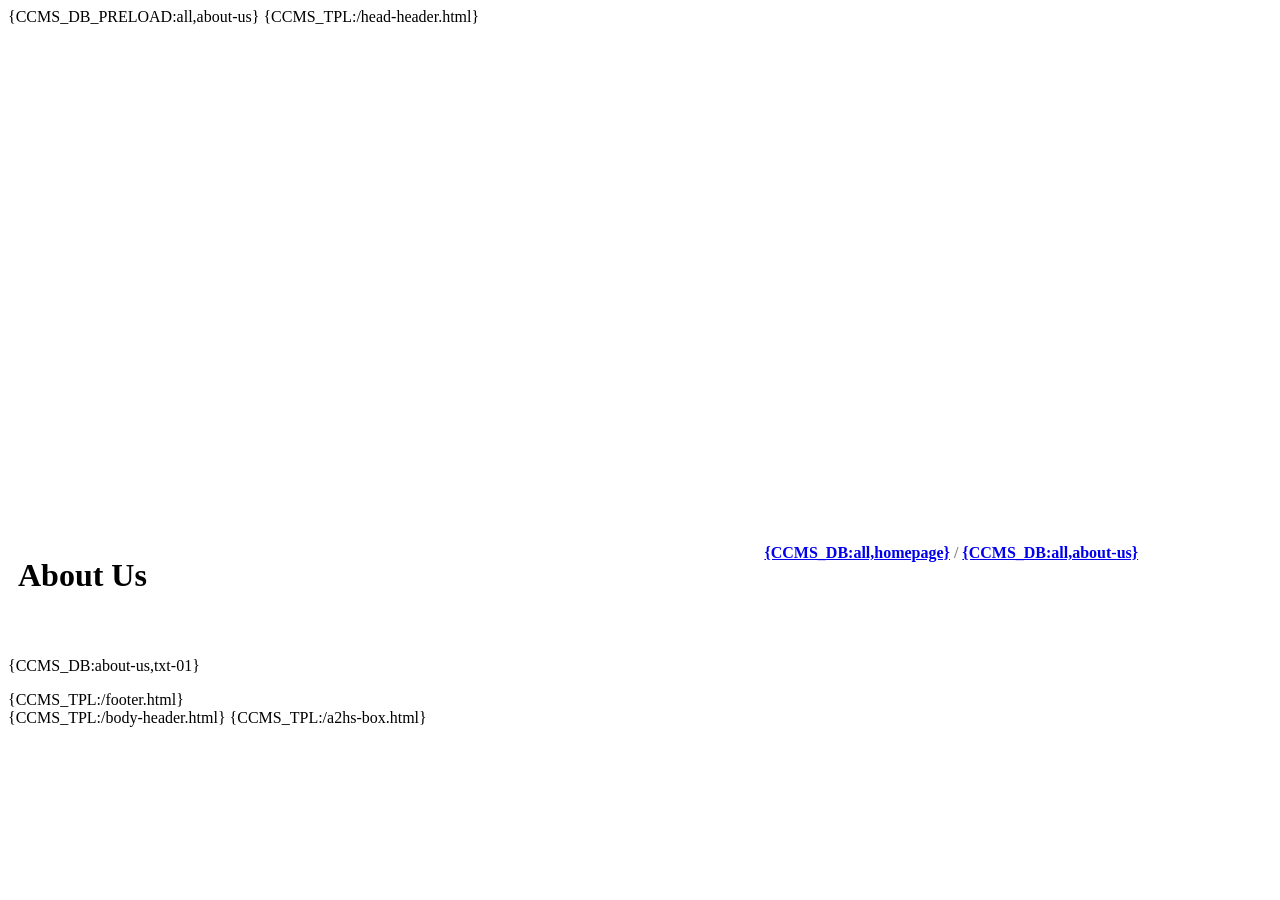
==== ccmstpl/about-us/index.html @ 5845749b "asdf" ====
{CCMS_DB_PRELOAD:all,about-us}<!DOCTYPE html>
<html lang="{CCMS_LIB:_default.php;FUNC:ccms_lng}" prefix="og: http://ogp.me/ns#">
	<head>
		{CCMS_TPL:/head-header.html}
		<title>{CCMS_DB:all,company_name} | {CCMS_DB:about-us,title}</title>
		<meta name="description" content="{CCMS_DB:about-us,description}" />

		<!-- Google / Search Engine Tags -->
		<meta itemprop="name" content="{CCMS_DB:all,company_name} | {CCMS_DB:about-us,title}" />
		<meta itemprop="description" content="{CCMS_DB:about-us,description}" />

		<!-- Facebook Meta Tags -->
		<meta property="og:url" content="https://{CCMS_LIB:_default.php;FUNC:ccms_cfgDomain}/en/" />
		<meta property="og:title" content="{CCMS_DB:all,company_name} | {CCMS_DB:about-us,title}" />
		<meta property="og:description" content="{CCMS_DB:about-us,description}" />

		<!-- Twitter Meta Tags -->
		<meta name="twitter:title" content="{CCMS_DB:all,company_name} | {CCMS_DB:about-us,title}" />
		<meta name="twitter:description" content="{CCMS_DB:about-us,description}" />

		<script type="application/ld+json">
			[
				{
					"@context":"https://schema.org",
					"@type":"WebSite",
					"name":"{CCMS_DB:all,company_name}",
					"url":"https://{CCMS_LIB:_default.php;FUNC:ccms_cfgDomain}/{CCMS_LIB:_default.php;FUNC:ccms_lng}/",
					"alternateName":"{CCMS_DB:all,company_name} | {CCMS_DB:about-us,title}"
				},{
					"@context":"https://schema.org",
					"@type":"Organization",
					"name":"{CCMS_DB:all,company_name}",
					"description":"{CCMS_DB:about-us,description}",
					"url":"https://{CCMS_LIB:_default.php;FUNC:ccms_cfgDomain}/{CCMS_LIB:_default.php;FUNC:ccms_lng}/",
					"logo":{
						"@type":"ImageObject",
						"url":"/ccmstpl/_img/logo.png"
					}{CCMS_TPL:/schema.html}
				}
			]
		</script>
		<style nonce="{CCMS_LIB:_default.php;FUNC:ccms_csp_nounce}">
			{CCMS_TPL:/_css/head-css.html}

			.breadCrumbGrid>.c1{grid-area:c1}
			.breadCrumbGrid>.c2{grid-area:c2}
			.breadCrumbGrid>.c3{grid-area:c3}

			.breadCrumbGrid{
				display:grid;
				grid-template-areas:
					"c1"
					"c2"
					"c3";
				padding:10px
			}

			.no-webp .about-us_index-01{background-image:url("{CCMS_LIB:site.php;FUNC:load_resource("AWS")}/ccmstpl/_img/about-us/index-01.jpg")}

			.webp .about-us-index_01{background-image:url("{CCMS_LIB:site.php;FUNC:load_resource("AWS")}/ccmstpl/_img/about-us/index-01.webp")}

			/* 768px or larger. */
			@media only screen and (min-width:768px){
				/*==========
				BEGINNING of tags found in the MAIN tag
				==========*/
				.breadCrumbGrid{
					grid-template-columns:40% auto 40%;
					grid-template-areas:
						"c1 c2 c3"
				}
				/*==========
				END of tags found in the MAIN tag
				==========*/
			}
		</style>
		<script nonce="{CCMS_LIB:_default.php;FUNC:ccms_csp_nounce}">
			let activeArray_01 = ["lng","lng-{CCMS_LIB:_default.php;FUNC:ccms_lng}","nl-about-us"];
			/* let activeArray_02 = ["fl-homepage"]; */
		</script>
	</head>

	<body>
		<div id="loading_svg"></div>

		<main style="margin-top:500px">
			<div class="parallax about-us_index-01"></div>
			<div style="padding-bottom:15px">
				<div class="breadCrumbGrid" dir="{CCMS_LIB:_default.php;FUNC:ccms_lng_dir}">
					<h1 class="c1">About Us</h1>
					<i class="c2"></i>
					<h4 class="c3" style="margin:8px 0 0">
						<a dir="{CCMS_DB_DIR:all,homepage}" href="/{CCMS_LIB:_default.php;FUNC:ccms_lng}/">{CCMS_DB:all,homepage}</a>
						 <span style="color:#888888">/</span>
						 <a dir="{CCMS_DB_DIR:all,about-us}" href="/{CCMS_LIB:_default.php;FUNC:ccms_lng}/about-us/">{CCMS_DB:all,about-us}</a>
					</h4>
				</div>
			</div>



			<div class="contentType1">
				<div>
					<p dir="{CCMS_DB_DIR:about-us,txt-01:1}">{CCMS_DB:about-us,txt-01}</p>
				</div>
			</div>
			{CCMS_TPL:/footer.html}
		</main>

		{CCMS_TPL:/body-header.html}

		{CCMS_TPL:/a2hs-box.html}

		<script nonce="{CCMS_LIB:_default.php;FUNC:ccms_csp_nounce}">
			{CCMS_TPL:/_js/footer-js.html}

			/*
			var l=document.createElement("link");
			l.rel="stylesheet";
			l.href = "/ccmstpl/_css/style.css?v=1";
			var h=document.getElementsByTagName("head")[0];
			h.parentNode.insertBefore(l,h);
			*/

			/*
			Argument details for example_build_css_link() and example_build_js_link() function calls:
			arg1 = (1 = append AWS link), (empty = do not append AWS link)
			arg2 = (1 = append language code to link), (empty = do not append language code to link)	In other words, send it through the parser first like a normal template. ie: https://yourdomain.com/en/somefile.css, adding the 'en' will push this template through the parser first before outputting it to the browser.
			arg3 = a variable found in the config file that represents a partial pathway to the style sheet, not including and details about AWS, language code, or language direction)
			arg4 = (1 = append language direction to link), (empty = do not append language direction to link)
			arg5 = Version number, this is very helpful when trying to update files like css and js that don't get called by serviceWorker after they are stored. (empty = do not append '?v=some_number' to the URL.)

			Argument details for example_build_js_sri() function calls:
			arg1 = 1 = build sri code based on version stored on AWS.  empty = build sri code based on version stored on our own server.
			arg2 = a variable found in the config file that represents a partial pathway to the style sheet. (Not including details about AWS, language code, or language direction)
			*/

			{CCMS_LIB:examples/xyzzy.php;FUNC:example_build_css_link("","","CSS-01","","")}
			{CCMS_LIB:examples/xyzzy.php;FUNC:example_build_css_link("","","GDPR-CSS","","")}

			function loadJSResources(){
				loadFirst("{CCMS_LIB:examples/xyzzy.php;FUNC:example_build_js_link("","","MODERNIZER","","")}",function(){
					loadFirst("{CCMS_LIB:examples/xyzzy.php;FUNC:example_build_js_link("","","JQUERY","","")}",function(){
						loadFirst("{CCMS_LIB:examples/xyzzy.php;FUNC:example_build_js_link("","","JS-01","","")}",function(){
							loadFirst("/ccmstpl/_js/lazyload-17.4.0.min.js",function(){
								loadFirst("{CCMS_LIB:examples/xyzzy.php;FUNC:example_build_js_link("","","GDPR-JS","","")}",function(){

									/* https://github.com/verlok/vanilla-lazyload */
									var lazyLoad = new LazyLoad({
										elements_selector:".lazy",
										cancel_on_exit:true
									});

									new VGNav({
									  expand: 'md',
									}).toggle();

									/* General Data Protection Regulation (GDPR) Cookie Consent Banner */
									window.wpcc.init({"colors":{"popup":{"background":"var(--cl0)","text":"#000000","border":"var(--cl3)"},"button":{"background":"var(--cl3)","text":"#ffffff"}},"position":"bottom","padding":"none","fontsize":"tiny","content":{"href":"/{CCMS_LIB:_default.php;FUNC:ccms_lng}/about-us/privacy-policy.html","message":"{CCMS_DB:all,cookie_text}","link":"{CCMS_DB:all,cookie_link}","button":"{CCMS_DB:all,cookie_button}"}})

								}{CCMS_LIB:examples/xyzzy.php;FUNC:example_build_js_sri("","GDPR-JS")});
							});
						}{CCMS_LIB:examples/xyzzy.php;FUNC:example_build_js_sri("","JS-01")});
					}{CCMS_LIB:examples/xyzzy.php;FUNC:example_build_js_sri("","JQUERY")});
				}{CCMS_LIB:examples/xyzzy.php;FUNC:example_build_js_sri("","MODERNIZER")});
			}

			if(window.addEventListener){
				window.addEventListener("load",loadJSResources,false);
			}else if(window.attachEvent){
				window.attachEvent("onload",loadJSResources);
			}else{window.onload=loadJSResources;}
		</script>
	</body>
</html>
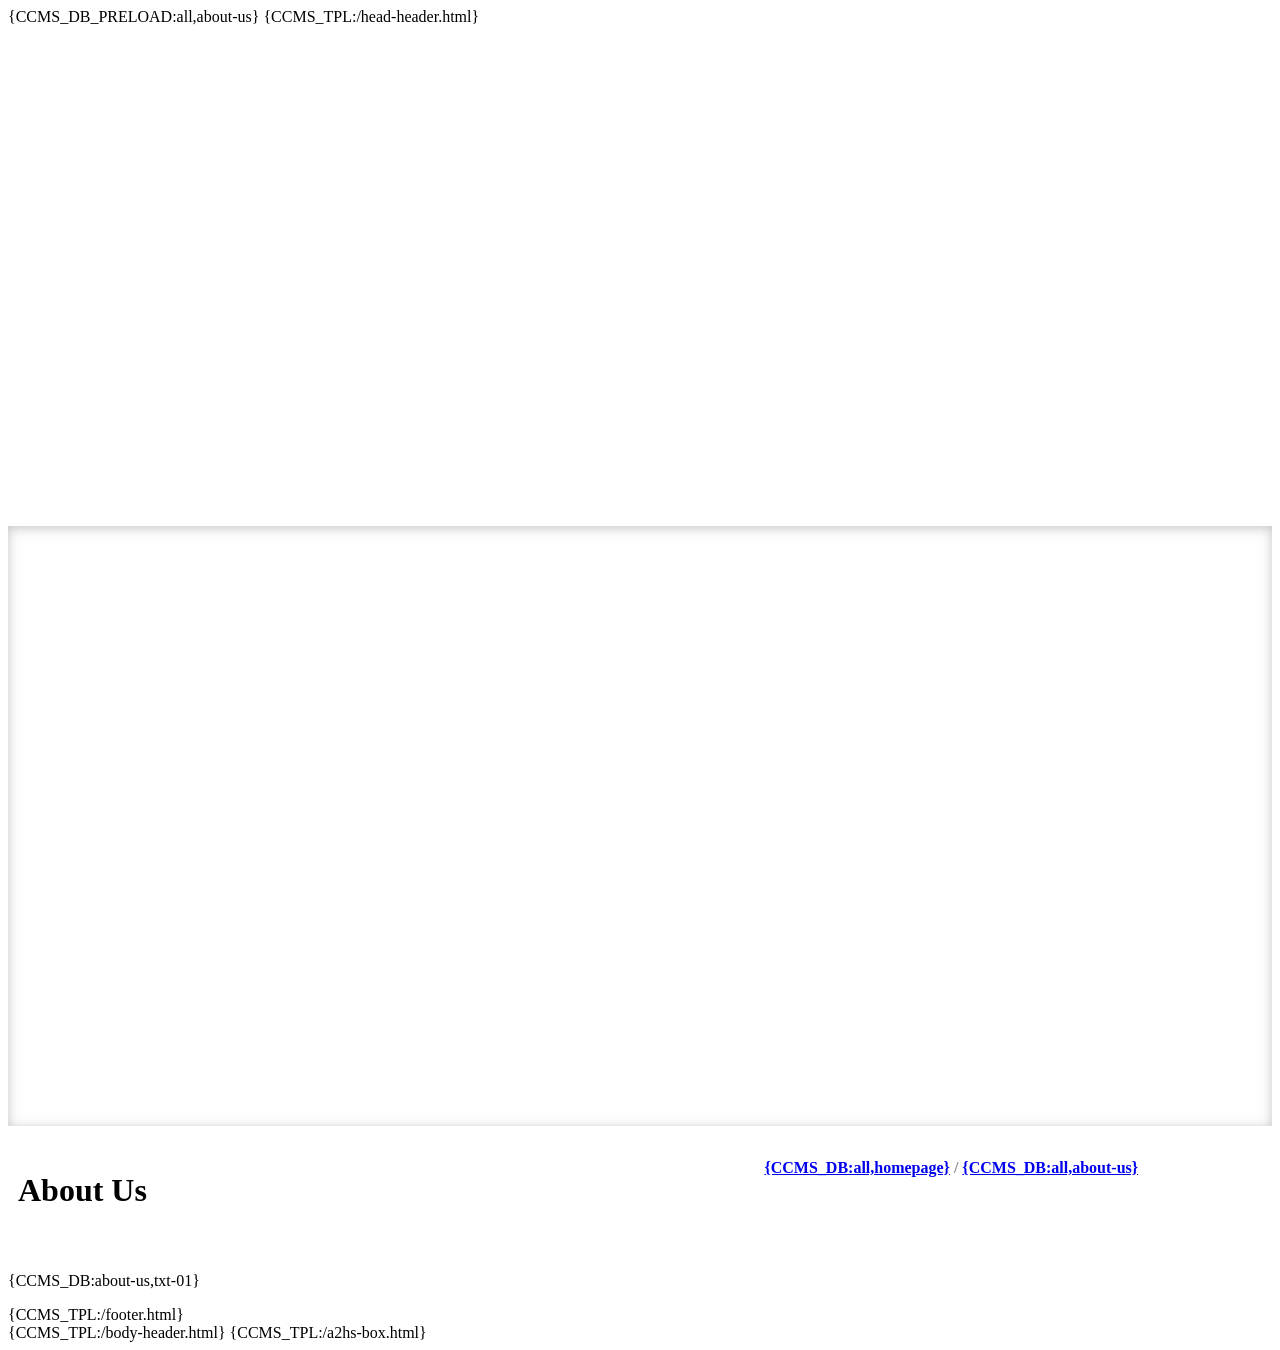
==== commit f318a417: "asdf" ====
--- a/ccmstpl/about-us/index.html
+++ b/ccmstpl/about-us/index.html
@@ -55,9 +55,19 @@
 				padding:10px
 			}
 
-			.no-webp .about-us_index-01{background-image:url("{CCMS_LIB:site.php;FUNC:load_resource("AWS")}/ccmstpl/_img/about-us/index-01.jpg")}
+			.no-webp .about-us_index-01{background-image:url("/ccmstpl/_img/about-us/index-01.jpg")}
 
-			.webp .about-us-index_01{background-image:url("{CCMS_LIB:site.php;FUNC:load_resource("AWS")}/ccmstpl/_img/about-us/index-01.webp")}
+			.parallax {
+				background-attachment:scroll;
+				background-position:center;
+				background-repeat:no-repeat;
+				background-size:cover;
+				box-shadow:0 2px 12px rgba(136,136,136,.5) inset;
+				margin-bottom:15px;
+				min-height:600px;
+			}
+
+			.webp .about-us-index_01{background-image:url("/ccmstpl/_img/about-us/index-01.webp")}
 
 			/* 768px or larger. */
 			@media only screen and (min-width:768px){
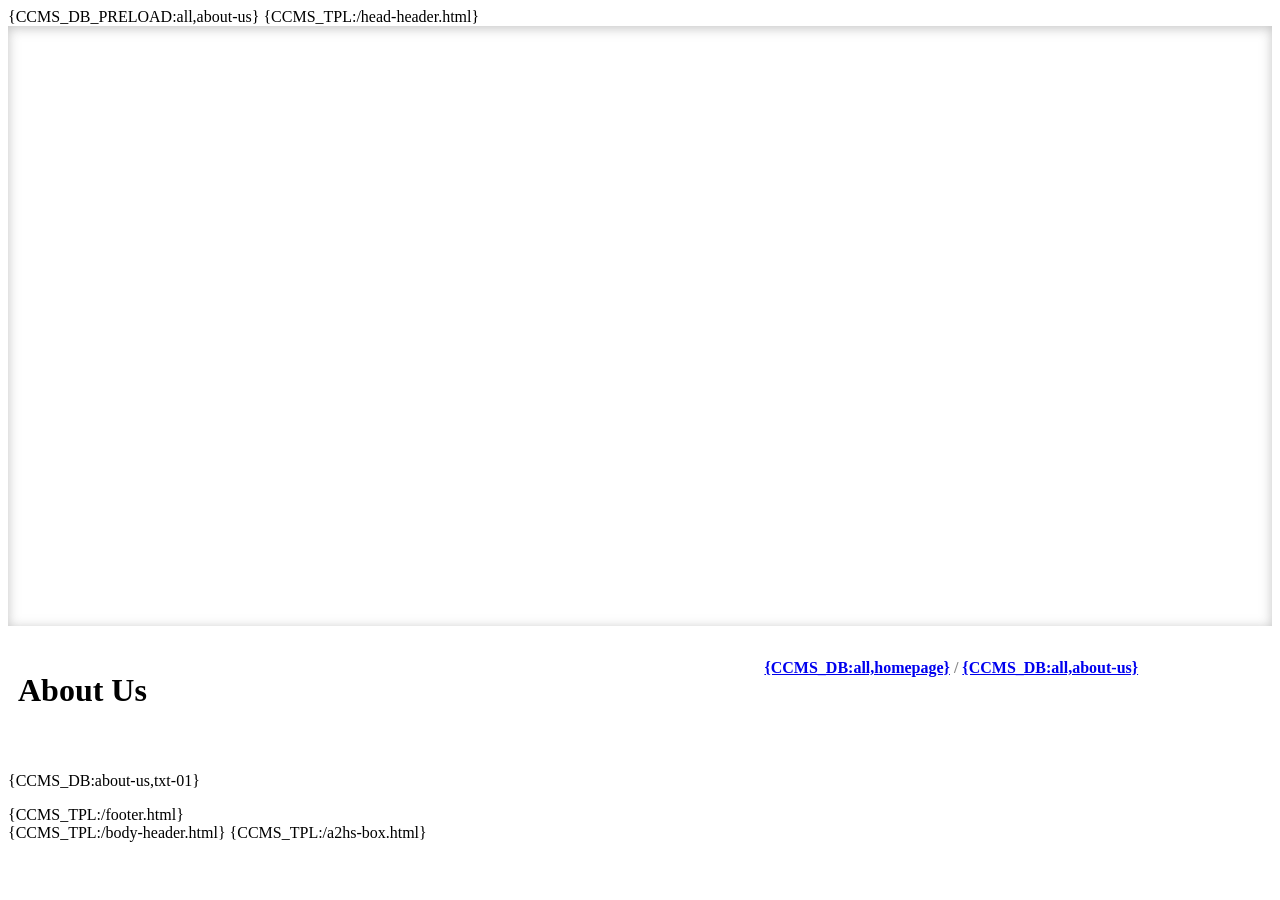
==== commit f5e38991: "asdf" ====
--- a/ccmstpl/about-us/index.html
+++ b/ccmstpl/about-us/index.html
@@ -67,7 +67,7 @@
 				min-height:600px;
 			}
 
-			.webp .about-us-index_01{background-image:url("/ccmstpl/_img/about-us/index-01.webp")}
+			.webp .about-us_index-01{background-image:url("/ccmstpl/_img/about-us/index-01.webp")}
 
 			/* 768px or larger. */
 			@media only screen and (min-width:768px){
@@ -83,6 +83,19 @@
 				END of tags found in the MAIN tag
 				==========*/
 			}
+
+
+			/* 1367px or larger. */
+			@media only screen and (min-width:1367px){
+				/*==========
+				BEGINNING of tags found in the MAIN tag
+				==========*/
+				.parallax{background-attachment:fixed}
+				/*==========
+				END of tags found in the MAIN tag
+				==========*/
+			}
+
 		</style>
 		<script nonce="{CCMS_LIB:_default.php;FUNC:ccms_csp_nounce}">
 			let activeArray_01 = ["lng","lng-{CCMS_LIB:_default.php;FUNC:ccms_lng}","nl-about-us"];
@@ -93,7 +106,7 @@
 	<body>
 		<div id="loading_svg"></div>
 
-		<main style="margin-top:500px">
+		<main>
 			<div class="parallax about-us_index-01"></div>
 			<div style="padding-bottom:15px">
 				<div class="breadCrumbGrid" dir="{CCMS_LIB:_default.php;FUNC:ccms_lng_dir}">
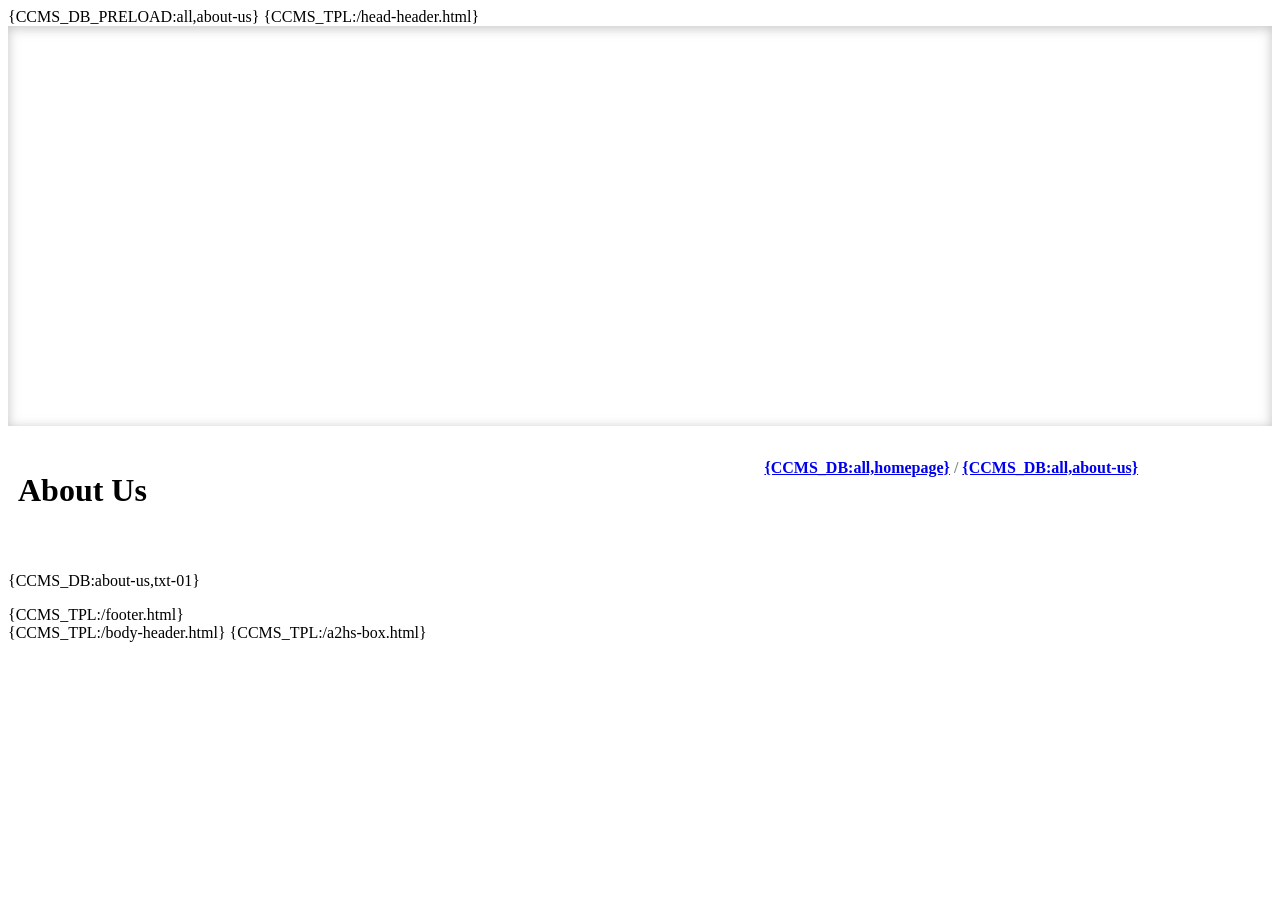
==== commit 13e4b642: "asdf" ====
--- a/ccmstpl/about-us/index.html
+++ b/ccmstpl/about-us/index.html
@@ -64,7 +64,7 @@
 				background-size:cover;
 				box-shadow:0 2px 12px rgba(136,136,136,.5) inset;
 				margin-bottom:15px;
-				min-height:600px;
+				min-height:400px;
 			}
 
 			.webp .about-us_index-01{background-image:url("/ccmstpl/_img/about-us/index-01.webp")}
@@ -90,7 +90,11 @@
 				/*==========
 				BEGINNING of tags found in the MAIN tag
 				==========*/
-				.parallax{background-attachment:fixed}
+				.parallax{
+					background-attachment:fixed;
+					background-position:60% -200%;
+					background-size:unset
+				}
 				/*==========
 				END of tags found in the MAIN tag
 				==========*/
